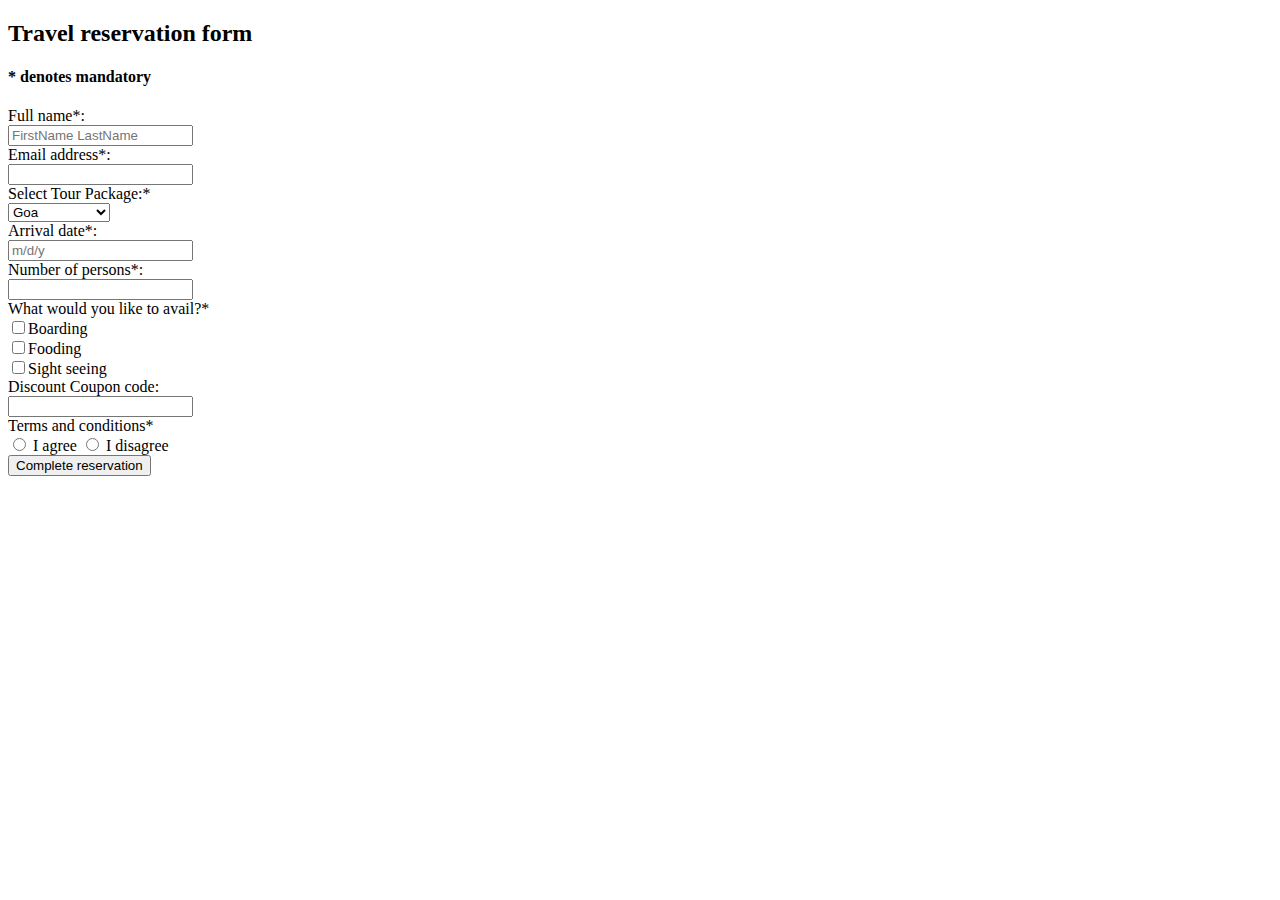
==== TravelReservationForm.html @ c2553664 "First Travel form" ====
<!DOCTYPE html>
<html lang="en">
  <head>
    <meta charset="UTF-8" />
    <meta http-equiv="X-UA-Compatible" content="IE=edge" />
    <meta name="viewport" content="width=device-width, initial-scale=1.0" />
    <title>Reservation Form</title>
  </head>
  <body>
    <header>
      <h2>Travel reservation form</h2>
      <h4>* denotes mandatory</h4>
    </header>

    <form>
      <lable for="customer's name">Full name*:</lable><br />
      <input type="text" name="name" placeholder="FirstName LastName" />
      <br />
      <label for="email">Email address*:</label><br />
      <input type="text" name="email" />
      <br />
      <label for="tour pacage">Select Tour Package:*</label><br />
      <select id="type of tour pacakge">
        <option>Goa</option>
        <option>Git</option>
        <option>Fit</option>
        <option>Escorted tour</option>
      </select>
      <br />
      <label for="Arrival date">Arrival date*:</label><br />
      <input type="text" name="date" placeholder="m/d/y" />
      <br />
      <label for="pax">Number of persons*:</label><br />
      <input type="number" name="pax" />
      <br />
      <label for="What customer's would like to include in their tour"
        >What would you like to avail?*</label
      ><br />
      <input type="checkbox" name="Boarding" />Boarding<br />
      <input type="checkbox" name="Fooding" />Fooding<br />
      <input type="checkbox" name="Sight seeing" />Sight seeing<br />

      <label for="coupon code">Discount Coupon code:</label><br />
      <input type="text" name="Coupon code" />
      <br />
      <label for="terms">Terms and conditions*</label><br />
      <input type="radio" name="agree" />
      <label for="agree">I agree</label>
      <input type="radio" name="Disagree" />
      <label for="Disagree">I disagree</label> 
      <br />
      <button type="submit">Complete reservation</button>

      <br />
    </form>
  </body>
</html>
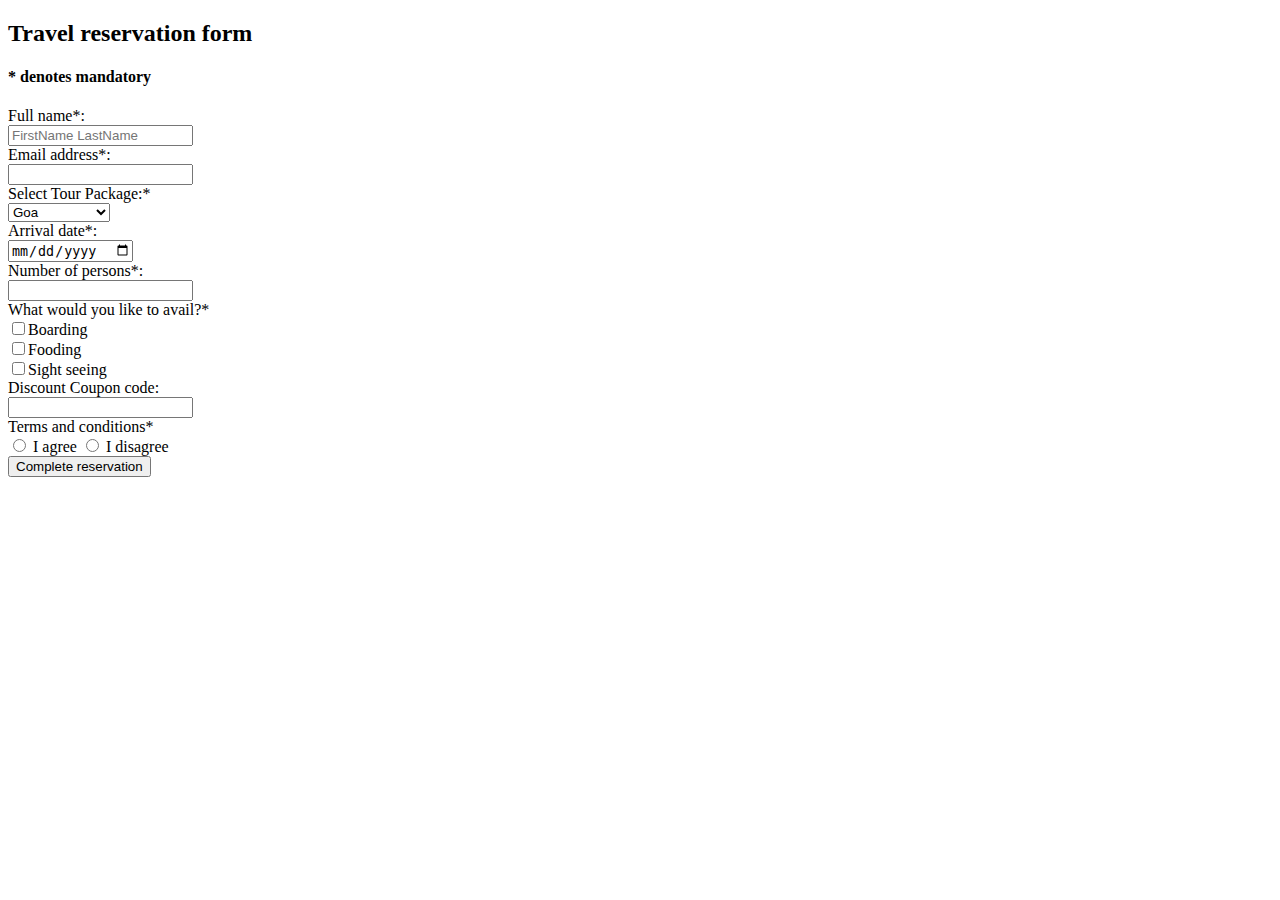
==== commit b202226d: "Implemented Prettier" ====
--- a/TravelReservationForm.html
+++ b/TravelReservationForm.html
@@ -14,13 +14,18 @@
 
     <form>
       <lable for="customer's name">Full name*:</lable><br />
-      <input type="text" name="name" placeholder="FirstName LastName" />
+      <input
+        required
+        type="text"
+        name="name"
+        placeholder="FirstName LastName"
+      />
       <br />
       <label for="email">Email address*:</label><br />
-      <input type="text" name="email" />
+      <input required type="email" name="email" />
       <br />
       <label for="tour pacage">Select Tour Package:*</label><br />
-      <select id="type of tour pacakge">
+      <select required id="type of tour pacakge">
         <option>Goa</option>
         <option>Git</option>
         <option>Fit</option>
@@ -28,12 +33,12 @@
       </select>
       <br />
       <label for="Arrival date">Arrival date*:</label><br />
-      <input type="text" name="date" placeholder="m/d/y" />
+      <input required type="date" name="date" placeholder="m/d/y" />
       <br />
       <label for="pax">Number of persons*:</label><br />
-      <input type="number" name="pax" />
+      <input required type="number" name="pax" />
       <br />
-      <label for="What customer's would like to include in their tour"
+      <label required for="What customer's would like to include in their tour"
         >What would you like to avail?*</label
       ><br />
       <input type="checkbox" name="Boarding" />Boarding<br />
@@ -44,10 +49,10 @@
       <input type="text" name="Coupon code" />
       <br />
       <label for="terms">Terms and conditions*</label><br />
-      <input type="radio" name="agree" />
+      <input required type="radio" name="terms" />
       <label for="agree">I agree</label>
-      <input type="radio" name="Disagree" />
-      <label for="Disagree">I disagree</label> 
+      <input type="radio" name="terms" />
+      <label for="Disagree">I disagree</label>
       <br />
       <button type="submit">Complete reservation</button>
 
